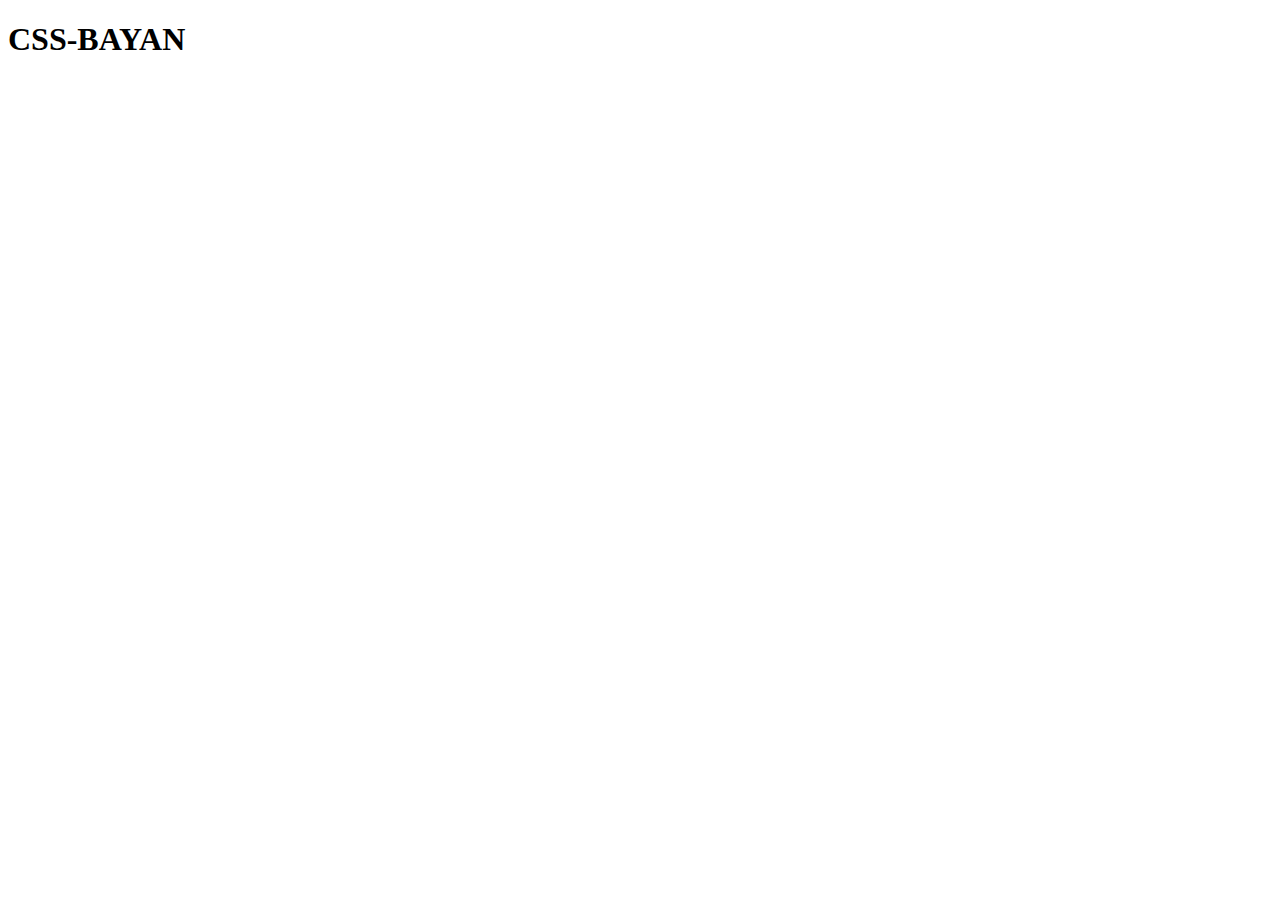
==== intex.html @ 1b2cd165 "init: na4alo" ====
<!DOCTYPE html>
<html lang="en">
<head>
    <meta charset="UTF-8">
    <meta http-equiv="X-UA-Compatible" content="IE=edge">
    <meta name="viewport" content="width=device-width, initial-scale=1.0">
    <title>Document</title>
</head>
<body>
    <h1>CSS-BAYAN</h1>
</body>
</html>
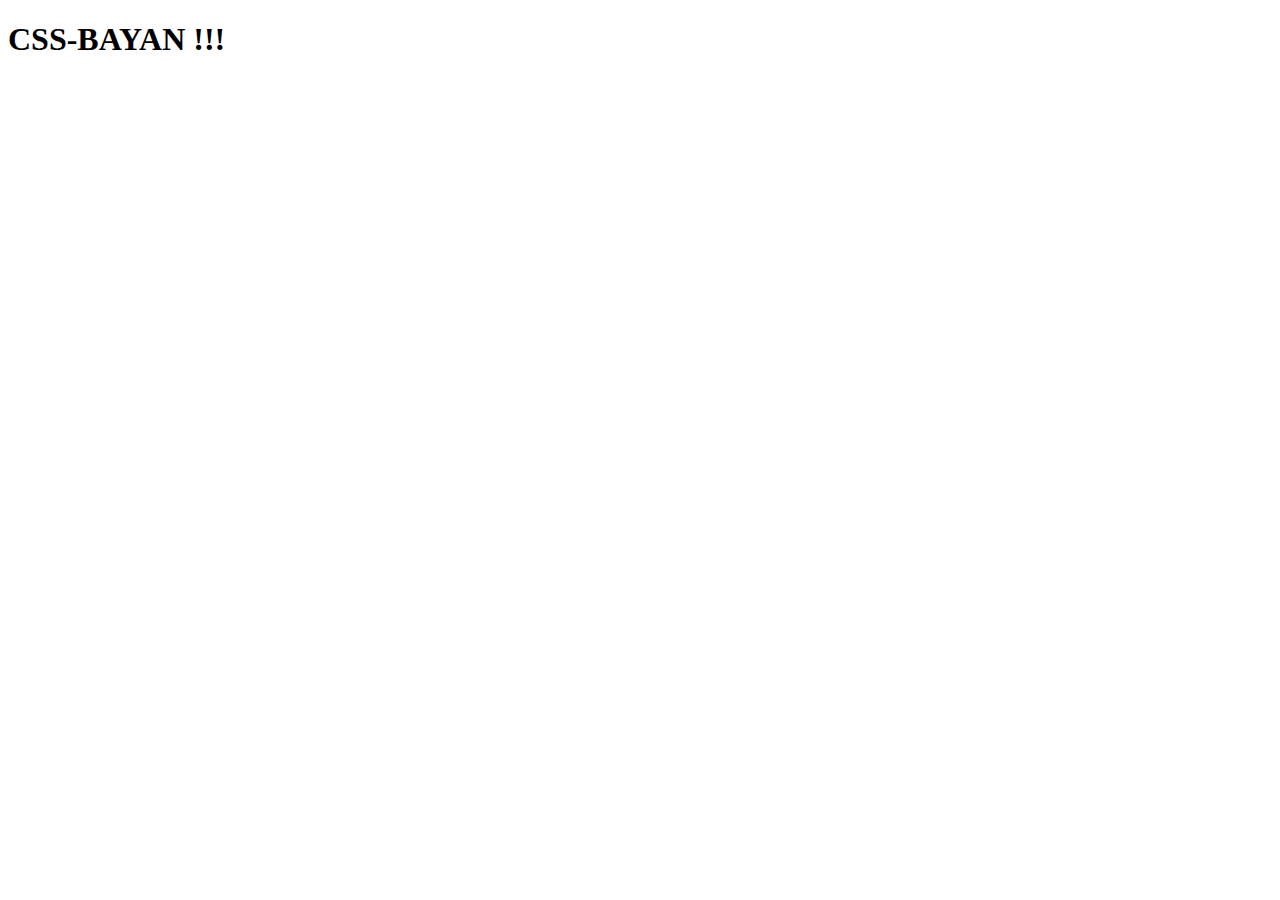
==== commit 0c144df9: "feat: na4alo" ====
--- a/intex.html
+++ b/intex.html
@@ -7,6 +7,6 @@
     <title>Document</title>
 </head>
 <body>
-    <h1>CSS-BAYAN</h1>
+    <h1>CSS-BAYAN !!!</h1>
 </body>
 </html>